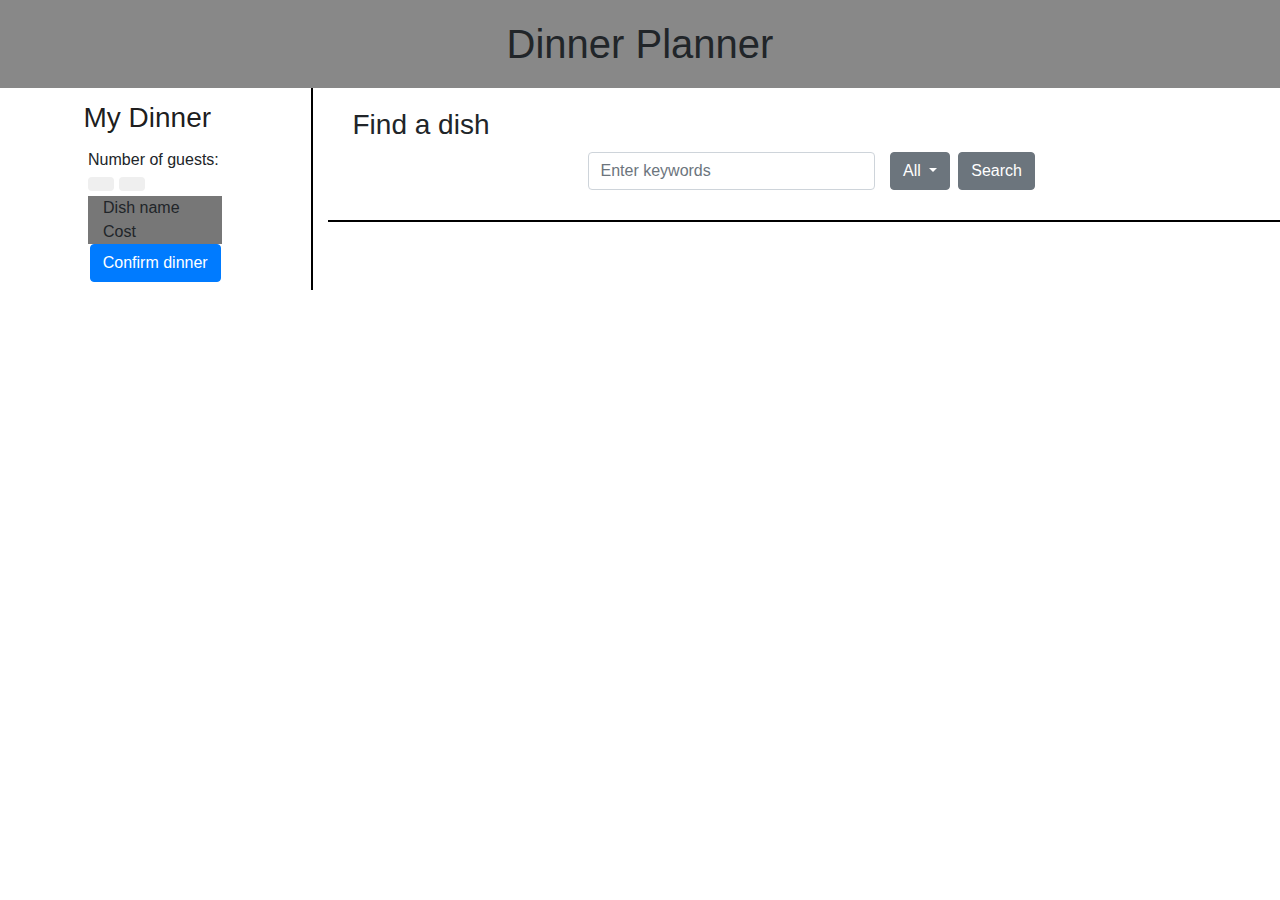
==== index.html @ 180d9c4d "lab 1" ====
<!DOCTYPE html>
<html lang="en">
  <head>
    <meta charset="utf-8">
    <meta http-equiv="X-UA-Compatible" content="IE=edge">
    <meta name="viewport" content="width=device-width, initial-scale=1">
    <title>Dinner planner</title>

    <!-- Bootstrap CSS
    <link rel="stylesheet" href="http://netdna.bootstrapcdn.com/bootstrap/3.1.0/css/bootstrap.min.css">-->


	<link rel="stylesheet" href="https://maxcdn.bootstrapcdn.com/bootstrap/4.0.0/css/bootstrap.min.css" integrity="sha384-Gn5384xqQ1aoWXA+058RXPxPg6fy4IWvTNh0E263XmFcJlSAwiGgFAW/dAiS6JXm" crossorigin="anonymous">
    <link rel="stylesheet" type="text/css" href="main.css"> 

  </head>
  <body>
  	<header>
  		<h1>Dinner Planner</h1>
	</header>

	<div class="row">
		<div class="col-sm-3" id="leftContainer" >
 			
 			<nav class="navbar flex-md-column navbar-expand-lg bg-faded navbar-light" id="navView" >
				<div class="navbar-brand my-auto">
					<h3>My Dinner</h3>	
				</div>

				<span class="d-md-none" id="totalPriceNav"><h4></h4></span> 

				<button class="navbar-toggler navbar-toggler-right" type="button" data-toggle="collapse" data-target="#navbarSupportedContent2">
	   				<span class="navbar-toggler-icon"></span>
	 			</button>
				
	 			<div class="collapse navbar-collapse flex-md-column" id="navbarSupportedContent2" >
					
				  	
				  	<div>
						Number of guests: <span id="numberOfGuests"></span>
					</div>
				
					<div>
			       		<button id="minusGuest" class="btn"><span class="glyphicon glyphicon-minus"></span></button>
						<button id="plusGuest" class="btn"><span class="glyphicon glyphicon-plus"></span></button>
					</div>

					
					<div class="row" id="infoTexts">
						<div class="col-10" id="">Dish name</div>
						<div class="col-2" id="cost">Cost</div>
					</div>

					<div class="row" id="leftMenu">

					</div>
					

					<div style="text-align: right; padding-right: 10px;" id="totalPrice">
								
					</div>

					
					<a class='btn btn-primary' href='dinner.html' role='button'>Confirm dinner</a>
				</div>


			</nav>
					
		</div>

		<div class="col-sm-9" >		
			<div class="container-fluid" style="margin-top: 20px;">

			<h3 style="padding-left: 10px;  margin-bottom: 0px;">Find a dish</h3>

			<div class="row justify-content-center" id="searchArea">
				<div class="col-sm-4" style="margin-top: 10px;">				
					<form>
					    <div>
					    	<input type="text" class="form-control" placeholder="Enter keywords">
					    </div>
					</form>
				</div>

				<div class="btn-group mr-2">
				    <button id="btnGroupDrop1" type="button" class="btn btn-secondary dropdown-toggle" data-toggle="dropdown" aria-haspopup="true" aria-expanded="false">
				      	All
				    </button>

				    <div class="dropdown-menu" aria-labelledby="btnGroupDrop1">
				      	<a class="dropdown-item" href="#">Main course</a>
				      	<a class="dropdown-item" href="#">Side dish</a>
				      	<a class="dropdown-item" href="#">Dessert</a>
				      	<a class="dropdown-item" href="#">Appetizers</a>
				    </div>
				</div>

				<div class="btn-group">
				    <button type="button" class="btn btn-secondary">Search</button>
				</div>

			</div>

			<div class="container-fluid" id="allDishesView">
				<span id="all"></span>
			</div>

		</div>
	</div>

    <!-- jQuery 
    <script src="https://code.jquery.com/jquery.js"></script>
    <!-- Bootstrap JavaScript, needed if you want for instance tabs, models, popovers etc.
    <script src="http://netdna.bootstrapcdn.com/bootstrap/3.1.0/js/bootstrap.min.js"></script>-->

    <script src="https://code.jquery.com/jquery-3.2.1.slim.min.js" integrity="sha384-KJ3o2DKtIkvYIK3UENzmM7KCkRr/rE9/Qpg6aAZGJwFDMVNA/GpGFF93hXpG5KkN" crossorigin="anonymous"></script>
	<script src="https://cdnjs.cloudflare.com/ajax/libs/popper.js/1.12.9/umd/popper.min.js" integrity="sha384-ApNbgh9B+Y1QKtv3Rn7W3mgPxhU9K/ScQsAP7hUibX39j7fakFPskvXusvfa0b4Q" crossorigin="anonymous"></script>
	<script src="https://maxcdn.bootstrapcdn.com/bootstrap/4.0.0/js/bootstrap.min.js" integrity="sha384-JZR6Spejh4U02d8jOt6vLEHfe/JQGiRRSQQxSfFWpi1MquVdAyjUar5+76PVCmYl" crossorigin="anonymous"></script>
	<!-- The application JavaScript code -->
	<script src="js/app.js"></script>
	<script src="js/model/dinnerModel.js"></script>
	<script src="js/view/navView.js"></script>
	<script src="js/view/allDishesView.js"></script>
	<script src="js/view/foodInfoView.js"></script>
	<script src="js/view/dinnerView.js"></script>
	<script src="js/view/printView.js"></script>

	<!-- TODO: Here you should include JS code for your other views -->
  </body>
</html>
---- main.css ----
body{
	margin: 0;
}


header {
	background: #888;
	margin: 0;
}

header h1 {
	margin: 0;
	padding: 20px 0px;
	text-align: center;
}

#leftContainer {
	border-right: 2px solid black;
	padding-right: 0px;
}


#infoTexts {
	background: #777;
}

#margin{
	margin-top: 20px;
}

#cost {
	text-align: right;
	padding-right: 10px;
}

#searchArea {
	border-bottom: 2px solid black;
	margin-bottom: 30px;
	margin-top: 0px;
	padding-bottom: 20px;
}

#total {
	border-left: 2px solid black
}

.btn-group{
	margin-top: 10px;
	margin-bottom: 10px;
}

.collapse div {
	width: 100%;
}
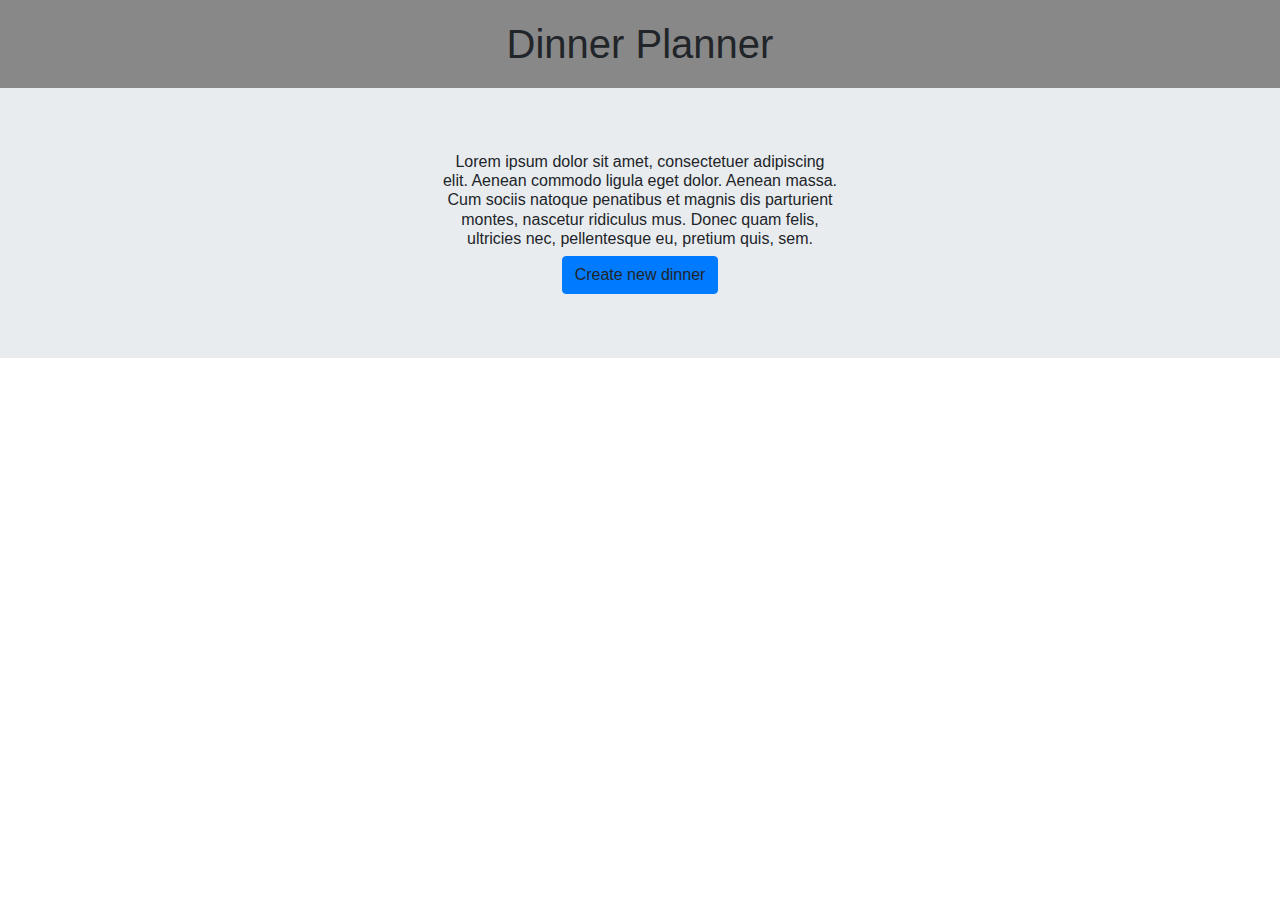
==== commit 7c7da4ec: "lab 3" ====
--- a/index.html
+++ b/index.html
@@ -10,6 +10,7 @@
     <link rel="stylesheet" href="http://netdna.bootstrapcdn.com/bootstrap/3.1.0/css/bootstrap.min.css">-->
 
 
+
 	<link rel="stylesheet" href="https://maxcdn.bootstrapcdn.com/bootstrap/4.0.0/css/bootstrap.min.css" integrity="sha384-Gn5384xqQ1aoWXA+058RXPxPg6fy4IWvTNh0E263XmFcJlSAwiGgFAW/dAiS6JXm" crossorigin="anonymous">
     <link rel="stylesheet" type="text/css" href="main.css"> 
 
@@ -20,7 +21,32 @@
 	</header>
 
 	<div class="row">
-		<div class="col-sm-3" id="leftContainer" >
+
+		<!--================================================================== landingPage start ==================================================================-->
+
+		<div class="jumbotron" id="landingPage">
+			<div class="row justify-content-center text-center">
+
+				<div class="col-12 col-md-4">
+					<h6>Lorem ipsum dolor sit amet, consectetuer adipiscing 
+						elit. Aenean commodo ligula eget dolor. Aenean massa. 
+						Cum sociis natoque penatibus et magnis dis parturient 
+						montes, nascetur ridiculus mus. Donec quam felis, 
+						ultricies nec, pellentesque eu, pretium quis, sem.</h6>
+				</div>
+
+				<div class="col-12">
+					<a class='btn btn-primary' id="newDinnerBtn" role='button'>Create new dinner</a>	
+				</div>
+					
+			</div>
+				
+		</div>
+
+		<!--================================================================== landingPage end ==================================================================-->
+
+		<!--================================================================== navView start ==================================================================-->
+		<div class="col-sm-3" id="leftContainer" style="display: none;" style="width: 100%;">
  			
  			<nav class="navbar flex-md-column navbar-expand-lg bg-faded navbar-light" id="navView" >
 				<div class="navbar-brand my-auto">
@@ -33,26 +59,32 @@
 	   				<span class="navbar-toggler-icon"></span>
 	 			</button>
 				
-	 			<div class="collapse navbar-collapse flex-md-column" id="navbarSupportedContent2" >
-					
-				  	
-				  	<div>
-						Number of guests: <span id="numberOfGuests"></span>
+	 			<div class="collapse navbar-collapse flex-md-column" id="navbarSupportedContent2" style="width: 100%;" >
+					
+				  	<div class="container-fluid">
+				  		<div class="row">
+				  			<div class="col-12">
+								Number of guests: <span id="numberOfGuests"></span>
+							</div>
+						</div>
 					</div>
 				
 					<div>
-			       		<button id="minusGuest" class="btn"><span class="glyphicon glyphicon-minus"></span></button>
-						<button id="plusGuest" class="btn"><span class="glyphicon glyphicon-plus"></span></button>
-					</div>
-
-					
-					<div class="row" id="infoTexts">
-						<div class="col-10" id="">Dish name</div>
-						<div class="col-2" id="cost">Cost</div>
-					</div>
-
-					<div class="row" id="leftMenu">
-
+			       		<button id="minusBtn" class="btn">-</button>
+						<button id="plusBtn" class="btn">+</button>
+					</div>
+
+					<div class="container-fluid" style="margin-top: 20px;">
+						<div class="row" id="infoTexts" >
+							<div class="col-10" id="">Dish name</div>
+							<div class="col-2" id="cost">Cost</div>
+						</div>
+					</div>
+
+					<div class="container-fluid">
+						<div class="row" id="leftMenu">
+
+						</div>
 					</div>
 					
 
@@ -61,53 +93,224 @@
 					</div>
 
 					
-					<a class='btn btn-primary' href='dinner.html' role='button'>Confirm dinner</a>
-				</div>
-
+					<a class='btn btn-primary' role='button' id="confirmDinnerBtn" style="margin-top: 20px;">Confirm dinner</a>
+				</div>
 
 			</nav>
 					
 		</div>
 
-		<div class="col-sm-9" >		
+		<!--================================================================== navView end ==================================================================-->
+
+		<!--================================================================== allDishesView start ==================================================================-->
+
+		<div class="col-sm-9" style="display: none;" id="allDishes">		
 			<div class="container-fluid" style="margin-top: 20px;">
 
 			<h3 style="padding-left: 10px;  margin-bottom: 0px;">Find a dish</h3>
 
-			<div class="row justify-content-center" id="searchArea">
-				<div class="col-sm-4" style="margin-top: 10px;">				
-					<form>
-					    <div>
-					    	<input type="text" class="form-control" placeholder="Enter keywords">
+				<div class="row justify-content-center" id="searchArea">
+					<div class="col-sm-4" style="margin-top: 10px;">				
+						<form>
+						    <div>
+						    	<input type="text" class="form-control" placeholder="Enter keywords">
+						    </div>
+						</form>
+					</div>
+
+					<div class="btn-group mr-2">
+					    <button id="btnGroupDrop1" type="button" class="btn btn-secondary dropdown-toggle" data-toggle="dropdown" aria-haspopup="true" aria-expanded="false">
+					      	All
+					    </button>
+
+					    <div class="dropdown-menu" aria-labelledby="btnGroupDrop1">
+					      	<a class="dropdown-item" id="startersButton">Starters</a>
+					      	<a class="dropdown-item" id="mainDishButton">Main dish</a>
+					      	<a class="dropdown-item" id="dessertButton">Dessert</a>
 					    </div>
-					</form>
-				</div>
-
-				<div class="btn-group mr-2">
-				    <button id="btnGroupDrop1" type="button" class="btn btn-secondary dropdown-toggle" data-toggle="dropdown" aria-haspopup="true" aria-expanded="false">
-				      	All
-				    </button>
-
-				    <div class="dropdown-menu" aria-labelledby="btnGroupDrop1">
-				      	<a class="dropdown-item" href="#">Main course</a>
-				      	<a class="dropdown-item" href="#">Side dish</a>
-				      	<a class="dropdown-item" href="#">Dessert</a>
-				      	<a class="dropdown-item" href="#">Appetizers</a>
-				    </div>
-				</div>
-
-				<div class="btn-group">
-				    <button type="button" class="btn btn-secondary">Search</button>
-				</div>
-
-			</div>
-
-			<div class="container-fluid" id="allDishesView">
-				<span id="all"></span>
-			</div>
-
-		</div>
+					</div>
+
+					<div class="btn-group">
+					    <button type="button" class="btn btn-secondary">Search</button>
+					</div>
+
+				</div>
+
+				<div class="container-fluid" id="allDishesView">
+					<div class="row" id="all">
+						
+					</div>
+				</div>
+			</div>
+		</div>
+
+		<!--================================================================== allDishesView end ==================================================================-->
+
+		<!--================================================================== foodInfoView start ==================================================================-->
+
+		<div class="col-sm-9 col-xs-12" style="display: none;" id="foodInfoView">
+
+			<div class="container-fluid">
+				<div class="row">
+					<div class="col-sm-6 col-xs-12" id="info">
+
+						<div class="container-fluid">
+							<div class="row">
+								<div class="col-12">
+									<div class="text-center">
+										<h3 id="dishName"></h3>							
+									</div>
+								</div>
+							</div>
+						</div>
+
+						<div class="container-fluid">
+							<div class="row">
+								<div class="col-12">
+									<div class='text-center'>
+										<span id="infoImg"></span>
+									</div>
+								</div>
+							</div>
+						</div>
+
+						<div class="container-fluid">
+							<div class="row">
+								<div class="col-12">
+									<span id="infoDescription"></span>
+								</div>
+							</div>
+						</div>
+
+						<div class="container-fluid">
+							<div class="row">
+								<div class="col-12">
+									<div class="text-center">
+										<a class="btn btn-primary" id="backBtn" role="button">Back to search</a>
+									</div>
+								</div>
+							</div>
+						</div>
+
+					</div>
+				
+					<div class="col-sm-6 col-xs-12" >
+						<div class="container-fluid" style="background: #e9ecef; padding-bottom: 15px; padding-top: 10px; margin-top: 15px;">
+
+							
+								<div class='row' >
+									<div class='col-12' style='margin-bottom: 20px;'>
+										INGREDIENTS FOR <span id="infoNumberOfGuests"></span> PEOPLE
+									</div> 
+								</div> 
+
+								<div id="recipe">
+									
+								</div>
+					
+						
+								<div class='row  justify-content-end'>
+
+
+
+									<div class='col-1 d-none d-md-block' style='margin-top: 20px;'>
+										SEK
+									</div> 
+
+									<div class='col-1' style=' margin-top: 20px; margin-right: 20px;'>
+										<span id="infoTotalPrice"></span>
+									</div>
+
+
+								</div>
+
+								<div class="row">
+									<div class='col-9' style='margin-top: 20px;'>
+										<div class='text-center'>
+											<a class='btn btn-primary' id='addToMenuBtn' role='button'>Add to menu</a>
+										</div>
+									</div>
+									
+								</div> 
+							
+							
+						</div>
+					</div>
+				</div>
+			</div>
+			
+		</div>
+
+		<!--================================================================== foodInfoView end ==================================================================-->
+
+		<!--================================================================== dinnerView start ==================================================================-->
+
+		<div class="container-fluid" style="display: none;" id="dinnerView">
+			<div class="container-fluid" id="searchArea" style="margin-top: 20px">
+				<div class="row text-center">
+					<div class="col-md-5 col-12">
+						<span id="numberOfGuests"></span>
+					</div>
+
+					<div class="col-md-3 col-12 offset-md-3">
+						<a class='btn btn-primary' id="editBtn" role='button'>Go back and edit dinner</a>				
+					</div>
+					
+				</div>
+			</div>
+
+			<div class="container-fluid" id="searchArea">
+				<div class="row" id="menu">
+					
+				</div>
+			</div>
+
+			<div class="container-fluid">
+				<div class="row">
+					<div class="col-12 text-center">
+						<a class='btn btn-lg btn-primary' id="printBtn" role='button'>Print full recipe</a>
+					</div>	
+				</div>
+			</div>
+
+		</div>
+
+		<!--================================================================== dinnerView end ==================================================================-->
+
+		<!--================================================================== printDinnerView start ==================================================================-->
+
+		<div class="container-fluid" style="display: none;" id="printView">
+			<div class="container-fluid" id="searchArea" style="margin-top: 20px">
+				<div class="row text-center">
+					<div class="col-md-5 col-12">
+						<span id="numberOfGuests"></span>
+					</div>
+
+					<div class="col-md-3 col-12 offset-md-3">
+						<a class='btn btn-primary' id="editBtn2" role='button'>Go back and edit dinner</a>				
+					</div>
+					
+				</div>
+			</div>
+
+			<div class="container-fluid" id="menu">
+				
+			</div>
+		</div>
+
+		<!--================================================================== printDinnerView end ==================================================================-->
+
+		
+
+
+
 	</div>
+
+	<script>
+
+
+
+	</script>
 
     <!-- jQuery 
     <script src="https://code.jquery.com/jquery.js"></script>
@@ -120,9 +323,16 @@
 	<!-- The application JavaScript code -->
 	<script src="js/app.js"></script>
 	<script src="js/model/dinnerModel.js"></script>
+
 	<script src="js/view/navView.js"></script>
+	<script src="js/controllers/navController.js"></script>	
+
 	<script src="js/view/allDishesView.js"></script>
+	<script src="js/controllers/allDishesController.js"></script>	
+
 	<script src="js/view/foodInfoView.js"></script>
+	<script src="js/controllers/infoController.js"></script>
+
 	<script src="js/view/dinnerView.js"></script>
 	<script src="js/view/printView.js"></script>
 
--- a/main.css
+++ b/main.css
@@ -22,6 +22,8 @@
 
 #infoTexts {
 	background: #777;
+	margin-right: 0px;
+	padding-right: 15px;
 }
 
 #margin{
